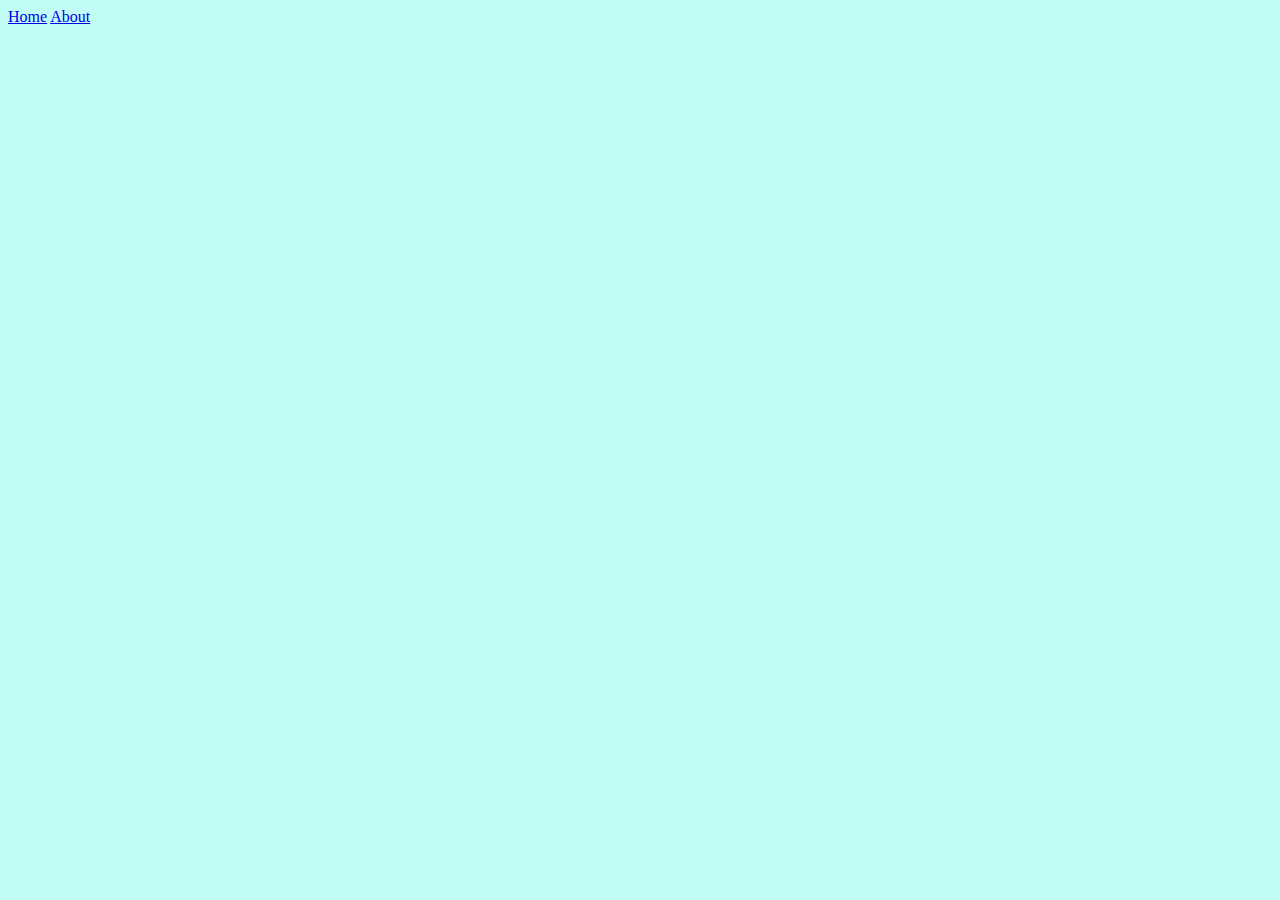
==== about.html @ 862e558a "updates" ====
<!DOCTYPE html>
<html>
  <head>
    <meta charset="utf-8">
    <meta name="viewport" content="width=device-width">
    <title>Creatica</title>
    <link href="style.css" rel="stylesheet" type="text/css" />
    <script src="/script.js" defer></script>
  </head>
  <body>
    <nav>
      <a href="index.html">Home</a>
      <a class="active" href="about.html">About</a>
    </nav>
  </body>
</html>
---- style.css ----
@import url('https://fonts.googleapis.com/css2?family=Amatic+SC&family=Hammersmith+One&family=Open+Sans:wght@300&display=swap');

body {
    background-color: #c1fdf4;
}

#nav {
    background-color: rgba(13, 156, 144, 1);
    overflow: hidden;
    font-family: open sans;
    list-style:none;
}
#nav a {
    display:block;
    text-align:center;
    color: white;
    padding: 14px 16px;
    text-decoration: none;
    font-size: 20px;
  }
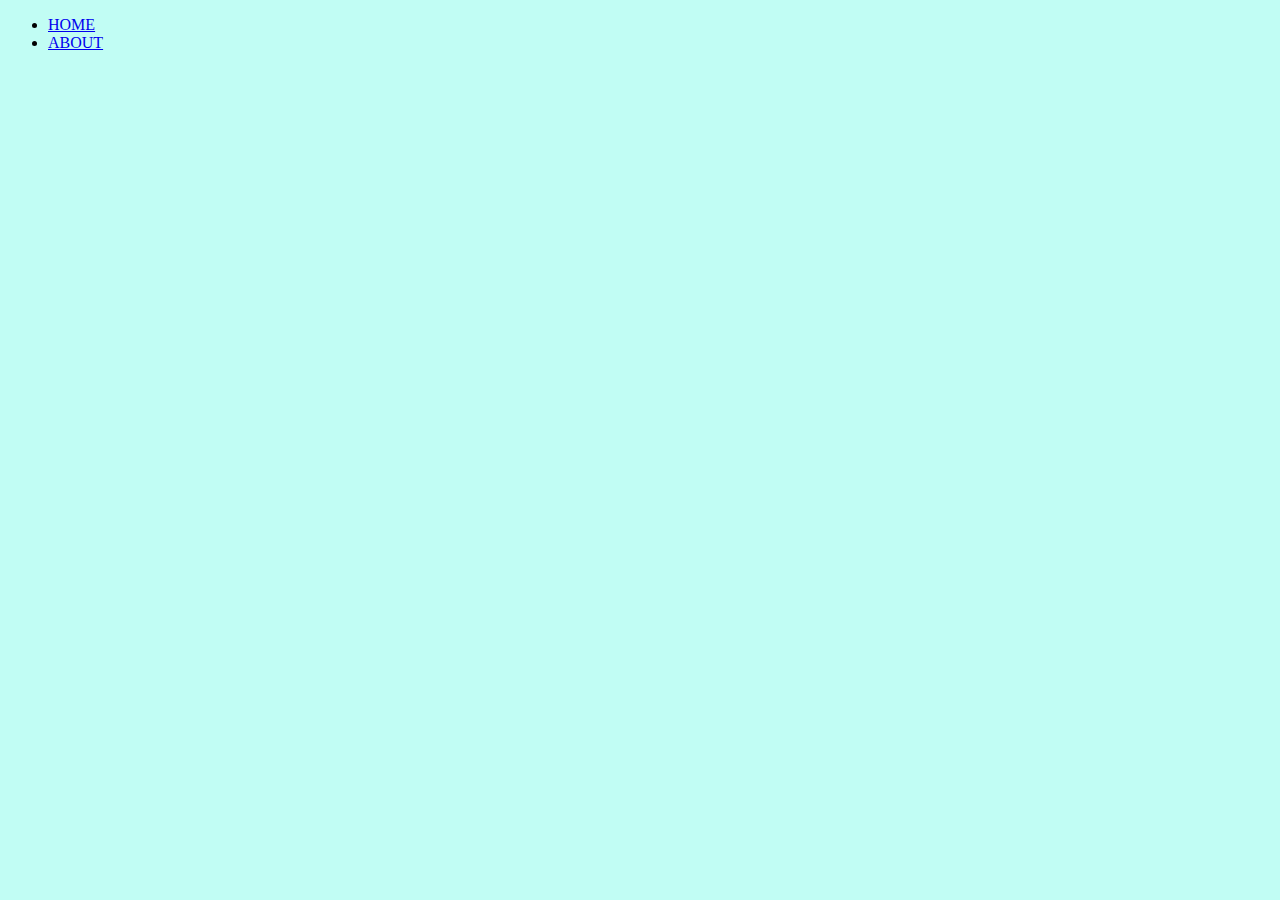
==== commit 891577d0: "updates" ====
--- a/about.html
+++ b/about.html
@@ -5,12 +5,15 @@
     <meta name="viewport" content="width=device-width">
     <title>Creatica</title>
     <link href="style.css" rel="stylesheet" type="text/css" />
+    <link href="https://cdn.jsdelivr.net/npm/bootstrap@5.1.0/dist/css/bootstrap.min.css" rel="stylesheet" integrity="sha384-KyZXEAg3QhqLMpG8r+8fhAXLRk2vvoC2f3B09zVXn8CA5QIVfZOJ3BCsw2P0p/We" crossorigin="anonymous">
     <script src="/script.js" defer></script>
   </head>
   <body>
-    <nav>
-      <a href="index.html">Home</a>
-      <a class="active" href="about.html">About</a>
-    </nav>
+    <ul id="nav">
+      <li><a class="active" href="index.html">HOME</a></li>
+      <li><a href="about.html">ABOUT</a></li>
+  </ul>
+
+    <script src="https://cdn.jsdelivr.net/npm/bootstrap@5.1.0/dist/js/bootstrap.bundle.min.js" integrity="sha384-U1DAWAznBHeqEIlVSCgzq+c9gqGAJn5c/t99JyeKa9xxaYpSvHU5awsuZVVFIhvj" crossorigin="anonymous"></script>
   </body>
 </html>--- a/style.css
+++ b/style.css
@@ -4,15 +4,15 @@
     background-color: #c1fdf4;
 }
 
-#nav {
+.nav {
     background-color: rgba(13, 156, 144, 1);
     overflow: hidden;
     font-family: open sans;
-    list-style:none;
+    list-style: none;
 }
-#nav a {
-    display:block;
-    text-align:center;
+.nav a {
+    display: block;
+    text-align: center;
     color: white;
     padding: 14px 16px;
     text-decoration: none;
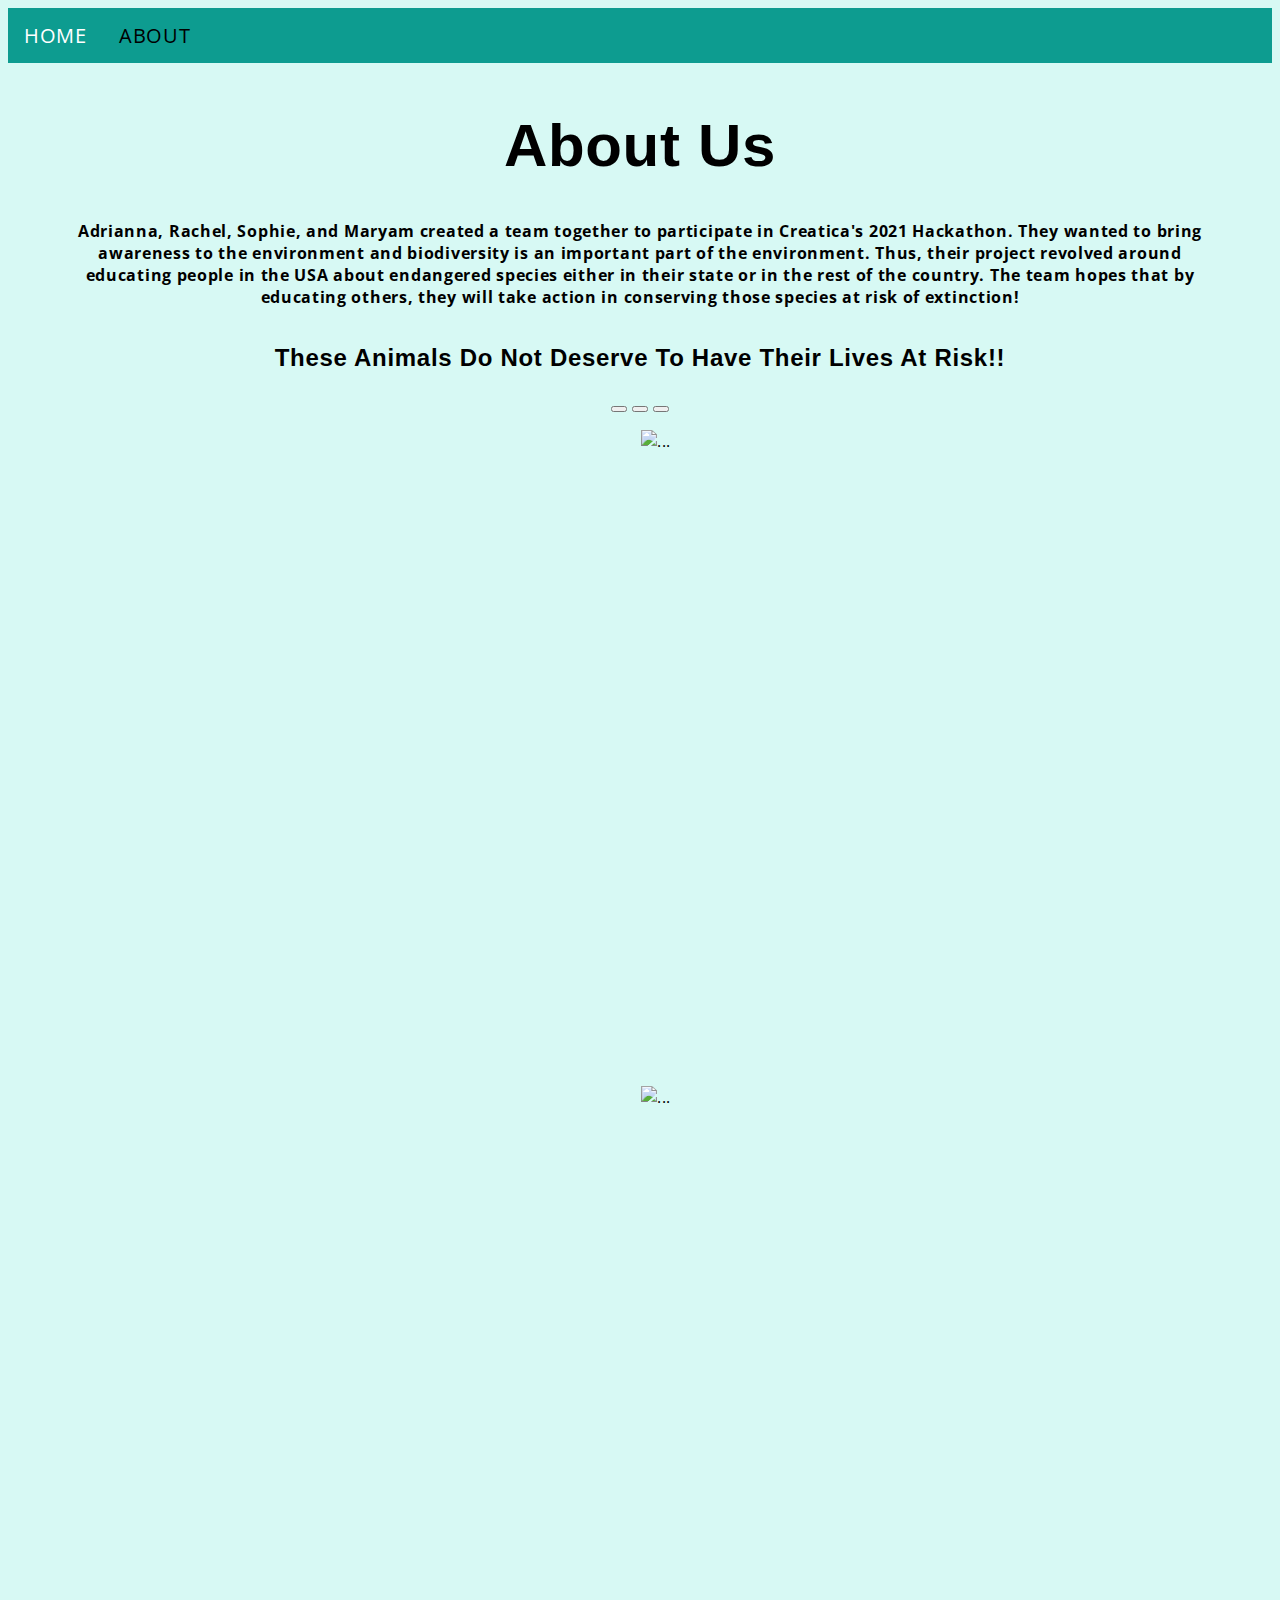
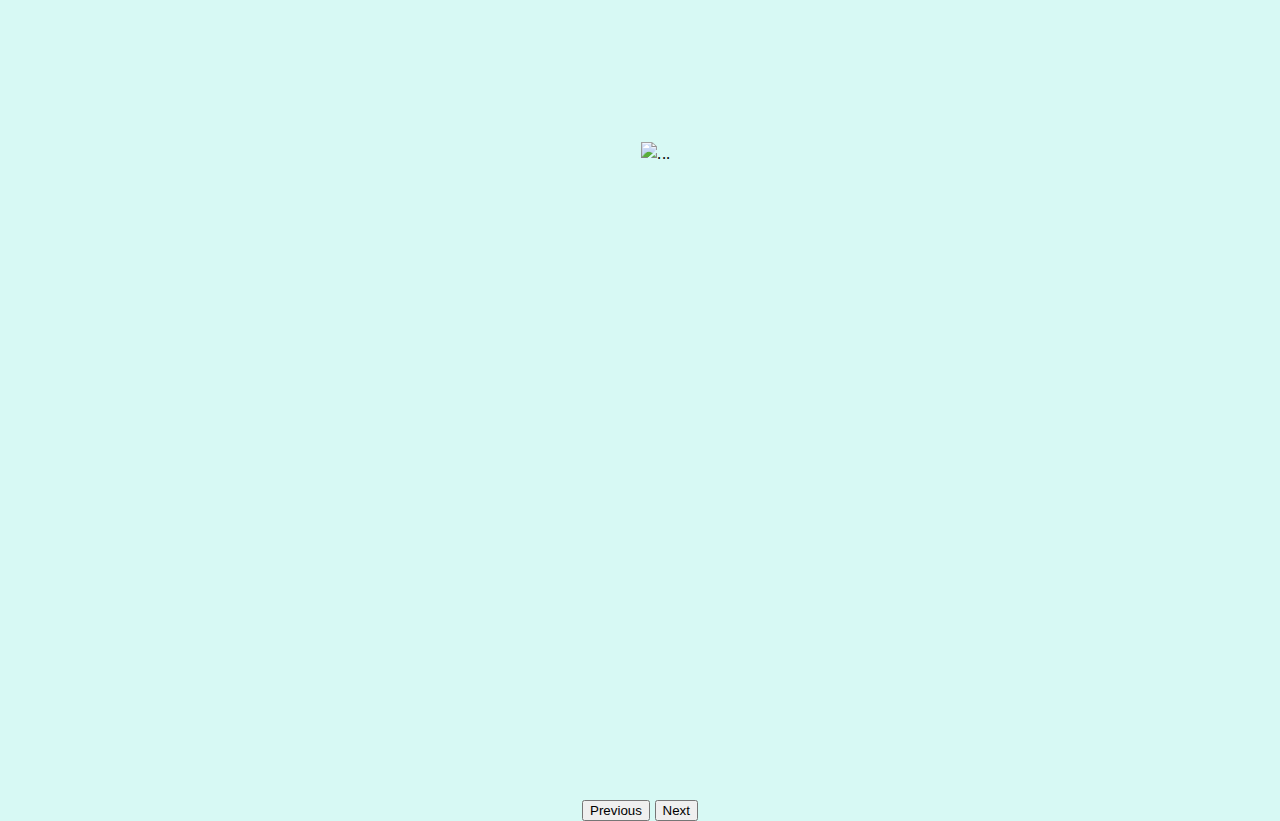
==== commit f32f0e5a: "map updates" ====
--- a/about.html
+++ b/about.html
@@ -4,16 +4,50 @@
     <meta charset="utf-8">
     <meta name="viewport" content="width=device-width">
     <title>Creatica</title>
-    <link href="style.css" rel="stylesheet" type="text/css" />
     <link href="https://cdn.jsdelivr.net/npm/bootstrap@5.1.0/dist/css/bootstrap.min.css" rel="stylesheet" integrity="sha384-KyZXEAg3QhqLMpG8r+8fhAXLRk2vvoC2f3B09zVXn8CA5QIVfZOJ3BCsw2P0p/We" crossorigin="anonymous">
-    <script src="/script.js" defer></script>
+    <link href="about.css" rel="stylesheet" type="text/css" />
   </head>
+
   <body>
-    <ul id="nav">
-      <li><a class="active" href="index.html">HOME</a></li>
-      <li><a href="about.html">ABOUT</a></li>
-  </ul>
+     <nav>
+      <a href="index.html">HOME</a>
+      <a class="active" href="about.html">ABOUT</a>
+    </nav>
+
+    <center class="page">
+    <h1>About Us</h1>
+    <h4>Adrianna, Rachel, Sophie, and Maryam created a team together to participate in Creatica's 2021 Hackathon. They wanted to bring awareness to the environment and biodiversity is an important part of the environment. Thus, their project revolved around educating people in the USA about endangered species either in their state or in the rest of the country. The team hopes that by educating others, they will take action in conserving those species at risk of extinction!
+    </h4>
+    <h2>These Animals Do Not Deserve To Have Their Lives At Risk!!</h2>
+    <div id="carouselExampleIndicators" class="carousel slide" data-bs-ride="carousel">
+      <div class="carousel-indicators">
+        <button type="button" data-bs-target="#carouselExampleIndicators" data-bs-slide-to="0" class="active" aria-current="true" aria-label="Slide 1"></button>
+        <button type="button" data-bs-target="#carouselExampleIndicators" data-bs-slide-to="1" aria-label="Slide 2"></button>
+        <button type="button" data-bs-target="#carouselExampleIndicators" data-bs-slide-to="2" aria-label="Slide 3"></button>
+      </div>
+      <div class="carousel-inner">
+        <div class="carousel-item active">
+          <img src="https://newsfeed.time.com/wp-content/uploads/sites/9/2012/08/2012-08-14t115243z_10871317.jpg?w=753" class="d-block w-100" alt="...">
+        </div>
+        <div class="carousel-item">
+          <img src="https://i.pinimg.com/originals/1a/6e/20/1a6e20a2b45b5f93148bbdd371f211ff.jpg" class="d-block w-100" alt="...">
+        </div>
+        <div class="carousel-item">
+          <img src="https://www.treehugger.com/thmb/PvLZsDBz4iRyYK0N2S4nILAWavo=/1885x1414/smart/filters:no_upscale()/endangered.tiger-ece1d027b45e4379973e12783d76feda.jpg" class="d-block w-100" alt="...">
+        </div>
+      </div>
+      <button class="carousel-control-prev" type="button" data-bs-target="#carouselExampleIndicators" data-bs-slide="prev">
+        <span class="carousel-control-prev-icon" aria-hidden="true"></span>
+        <span class="visually-hidden">Previous</span>
+      </button>
+      <button class="carousel-control-next" type="button" data-bs-target="#carouselExampleIndicators" data-bs-slide="next">
+        <span class="carousel-control-next-icon" aria-hidden="true"></span>
+        <span class="visually-hidden">Next</span>
+      </button>
+    </div>
+    </center>
 
     <script src="https://cdn.jsdelivr.net/npm/bootstrap@5.1.0/dist/js/bootstrap.bundle.min.js" integrity="sha384-U1DAWAznBHeqEIlVSCgzq+c9gqGAJn5c/t99JyeKa9xxaYpSvHU5awsuZVVFIhvj" crossorigin="anonymous"></script>
+    <script src="/script.js" defer></script>
   </body>
 </html>--- a/about.css
+++ b/about.css
@@ -0,0 +1,44 @@
+@import url('https://fonts.googleapis.com/css2?family=Amatic+SC&family=Hammersmith+One&family=Open+Sans:wght@300&display=swap');
+
+body {
+  background-color: #d7f9f4;
+  font-family: open sans;
+  letter-spacing: .7px;
+}
+.page {
+  margin: 3em;
+}
+h1 {
+  font-family: 'Gill Sans', 'Gill Sans MT', Calibri, 'Trebuchet MS', sans-serif;
+  font-size: 60px;
+}
+h2 {
+  padding-top: 15px;
+  font-family: 'Gill Sans', 'Gill Sans MT', Calibri, 'Trebuchet MS', sans-serif;
+}
+
+nav {
+  background-color: rgba(13, 156, 144, 1);
+  overflow: hidden;
+  font-family: open sans;
+}
+nav a {
+  float: left;
+  color: white;
+  text-align: center;
+  padding: 14px 16px;
+  text-decoration: none;
+  font-size: 20px;
+}
+nav a:hover {
+  color: black;
+}
+nav a.active {
+  color: black;
+}
+.carousel-item, .slide{
+  height: 40em;
+  width: 35em;
+  margin: 1em;
+}
+
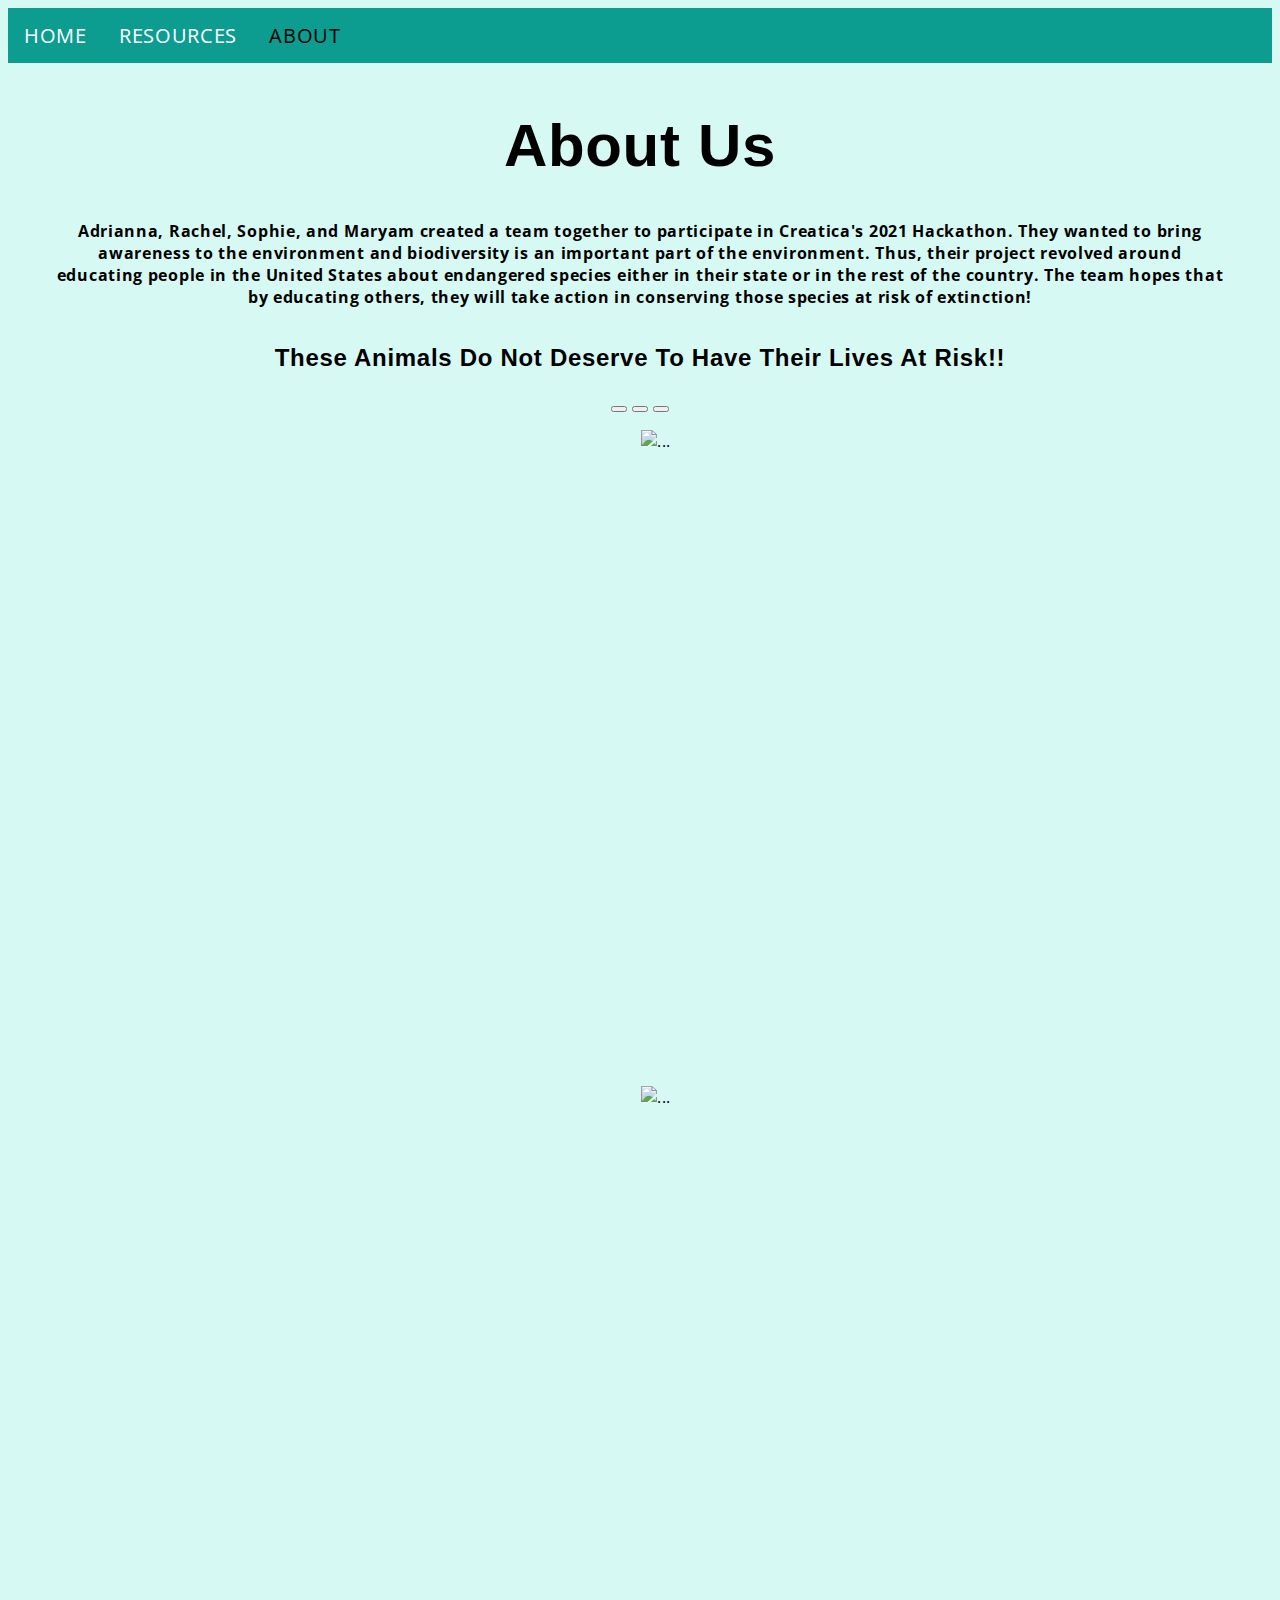
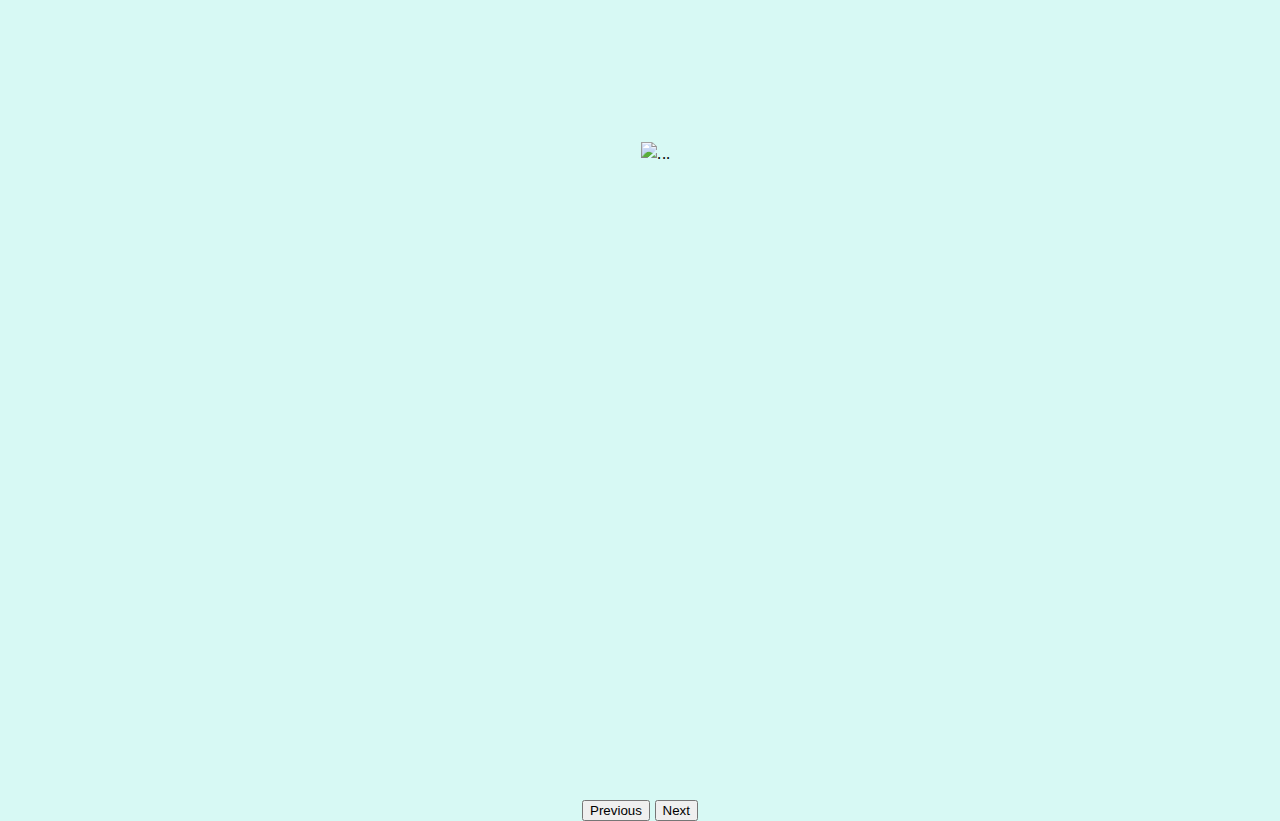
==== commit 7167f991: "yeahhhhhh" ====
--- a/about.html
+++ b/about.html
@@ -3,7 +3,8 @@
   <head>
     <meta charset="utf-8">
     <meta name="viewport" content="width=device-width">
-    <title>Creatica</title>
+    <title>About</title>
+    <link rel="shortcut icon" type="image/jpg" href="logo.png"/>
     <link href="https://cdn.jsdelivr.net/npm/bootstrap@5.1.0/dist/css/bootstrap.min.css" rel="stylesheet" integrity="sha384-KyZXEAg3QhqLMpG8r+8fhAXLRk2vvoC2f3B09zVXn8CA5QIVfZOJ3BCsw2P0p/We" crossorigin="anonymous">
     <link href="about.css" rel="stylesheet" type="text/css" />
   </head>
@@ -11,12 +12,13 @@
   <body>
      <nav>
       <a href="index.html">HOME</a>
+      <a href="resources.html">RESOURCES</a>
       <a class="active" href="about.html">ABOUT</a>
     </nav>
 
     <center class="page">
     <h1>About Us</h1>
-    <h4>Adrianna, Rachel, Sophie, and Maryam created a team together to participate in Creatica's 2021 Hackathon. They wanted to bring awareness to the environment and biodiversity is an important part of the environment. Thus, their project revolved around educating people in the USA about endangered species either in their state or in the rest of the country. The team hopes that by educating others, they will take action in conserving those species at risk of extinction!
+    <h4>Adrianna, Rachel, Sophie, and Maryam created a team together to participate in Creatica's 2021 Hackathon. They wanted to bring awareness to the environment and biodiversity is an important part of the environment. Thus, their project revolved around educating people in the United States about endangered species either in their state or in the rest of the country. The team hopes that by educating others, they will take action in conserving those species at risk of extinction!
     </h4>
     <h2>These Animals Do Not Deserve To Have Their Lives At Risk!!</h2>
     <div id="carouselExampleIndicators" class="carousel slide" data-bs-ride="carousel">
